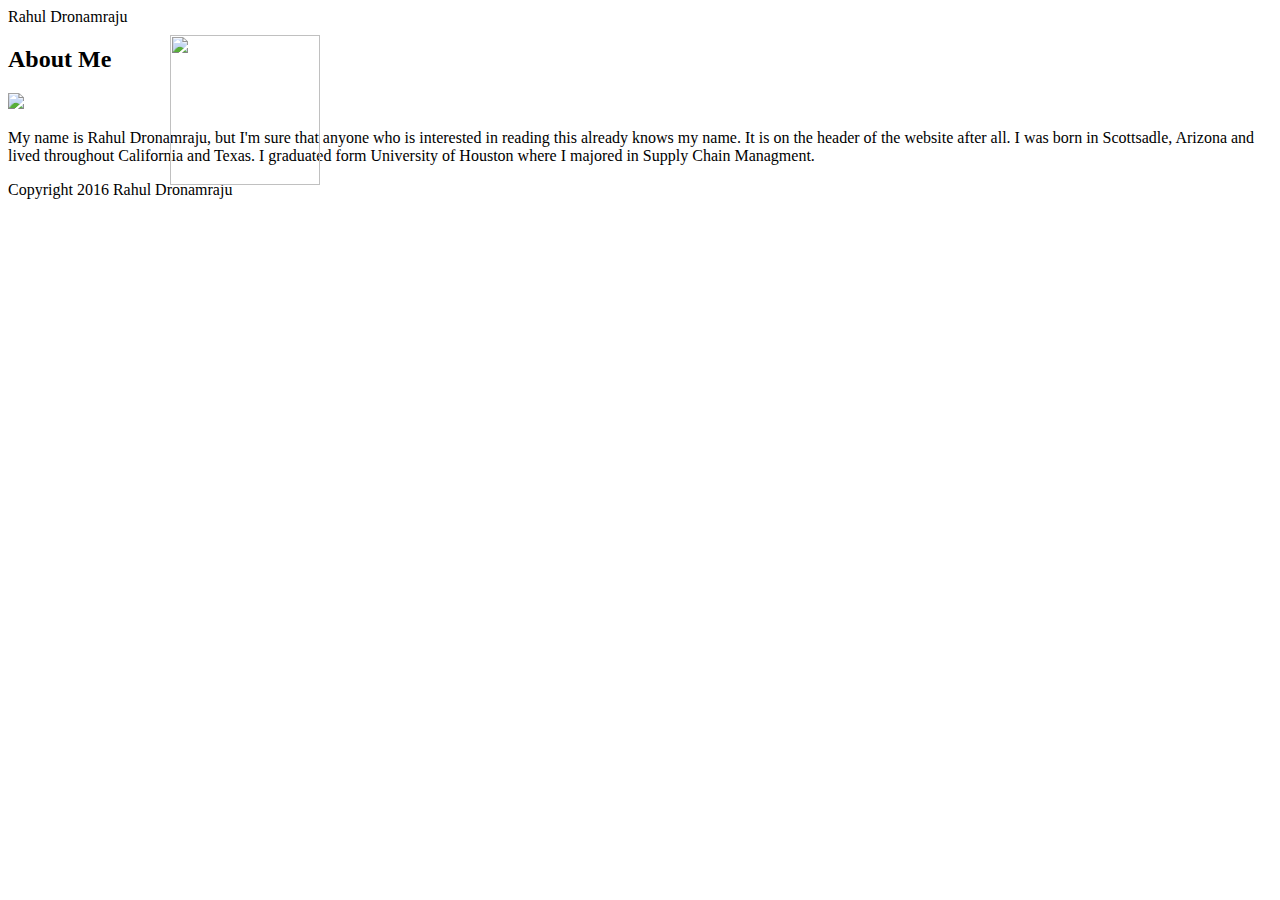
==== index.html @ e0112caa "initial site files" ====
<!DOCTYPE html>
<html>
<head>
	<title>My Portfolio</title>
	<link rel="stylesheet" type="text/css" href="assets/css/style.css">

</head>
<body >
	<header> Rahul Dronamraju </header>

	
	<section id="full">


		<h2> About Me </h2>
<IMG STYLE="position:absolute; TOP:35px; LEFT:170px; WIDTH:150px; HEIGHT:150px" SRC="file:///C:/Users/Rahul/Desktop/Coding%20Bootcamp/Basic-Portfolio/Assets/images/IMG_0052.JPGS">

		<img src="file:///C:/Users/Rahul/Desktop/Coding%20Bootcamp/Basic-Portfolio/Assets/images/IMG_0052.JPGS">

		<p> My name is Rahul Dronamraju, but I'm sure that anyone who is interested in reading this already knows my name. It is on the header of the website after all. I was born in Scottsadle, Arizona and lived throughout California and Texas. I graduated form University of Houston where I majored in Supply Chain Managment. </p>

	</section>

	<footer> Copyright 2016 Rahul Dronamraju </footer>
</body>
</html>
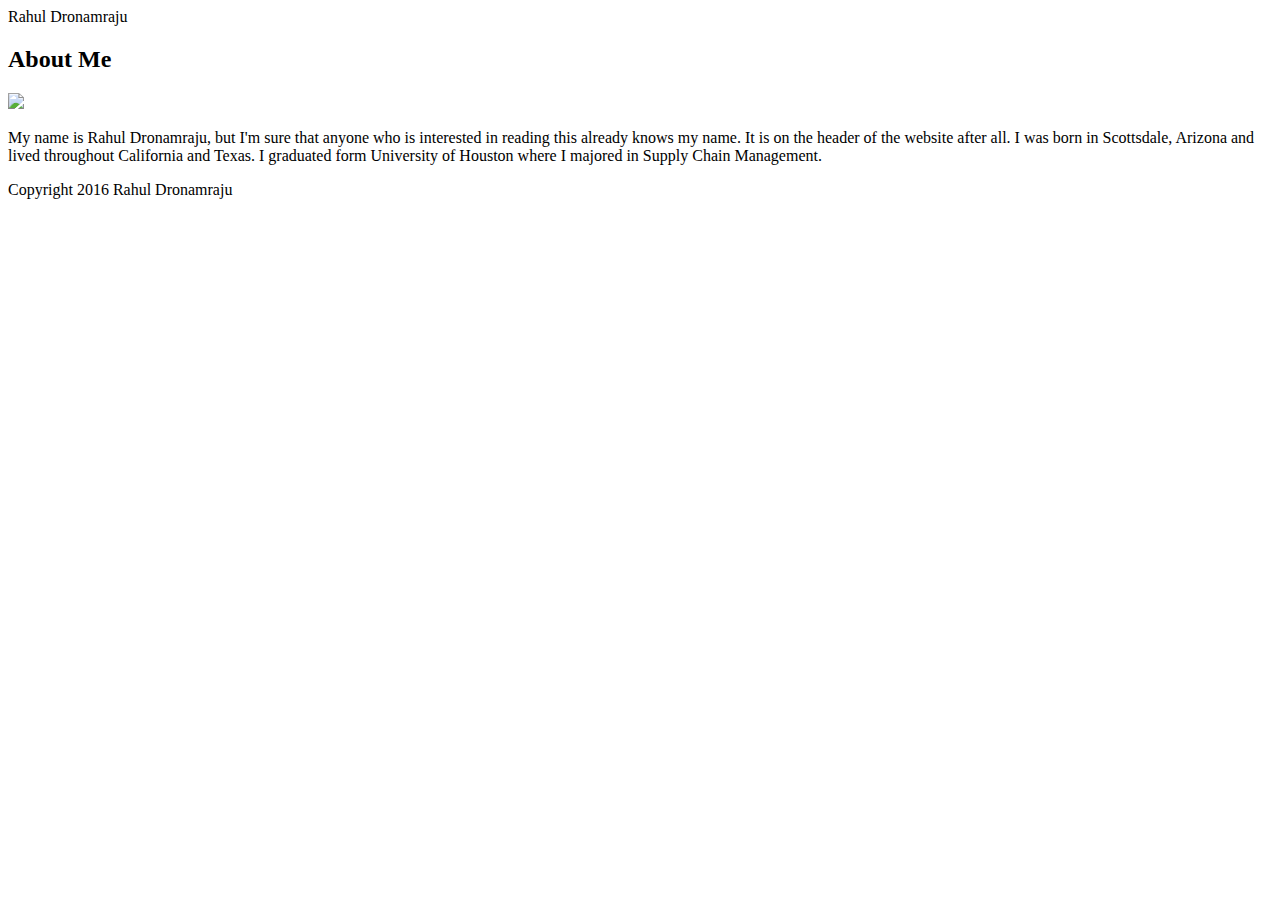
==== commit bc9e13e9: "initial site files" ====
--- a/index.html
+++ b/index.html
@@ -13,11 +13,10 @@
 
 
 		<h2> About Me </h2>
-<IMG STYLE="position:absolute; TOP:35px; LEFT:170px; WIDTH:150px; HEIGHT:150px" SRC="file:///C:/Users/Rahul/Desktop/Coding%20Bootcamp/Basic-Portfolio/Assets/images/IMG_0052.JPGS">
 
-		<img src="file:///C:/Users/Rahul/Desktop/Coding%20Bootcamp/Basic-Portfolio/Assets/images/IMG_0052.JPGS">
+		<img src="file:///C:/Users/Rahul/Pictures/Visa%20Photograph%20-%20Rahul.jpg">
 
-		<p> My name is Rahul Dronamraju, but I'm sure that anyone who is interested in reading this already knows my name. It is on the header of the website after all. I was born in Scottsadle, Arizona and lived throughout California and Texas. I graduated form University of Houston where I majored in Supply Chain Managment. </p>
+		<p> My name is Rahul Dronamraju, but I'm sure that anyone who is interested in reading this already knows my name. It is on the header of the website after all. I was born in Scottsdale, Arizona and lived throughout California and Texas. I graduated form University of Houston where I majored in Supply Chain Management. </p>
 
 	</section>
 
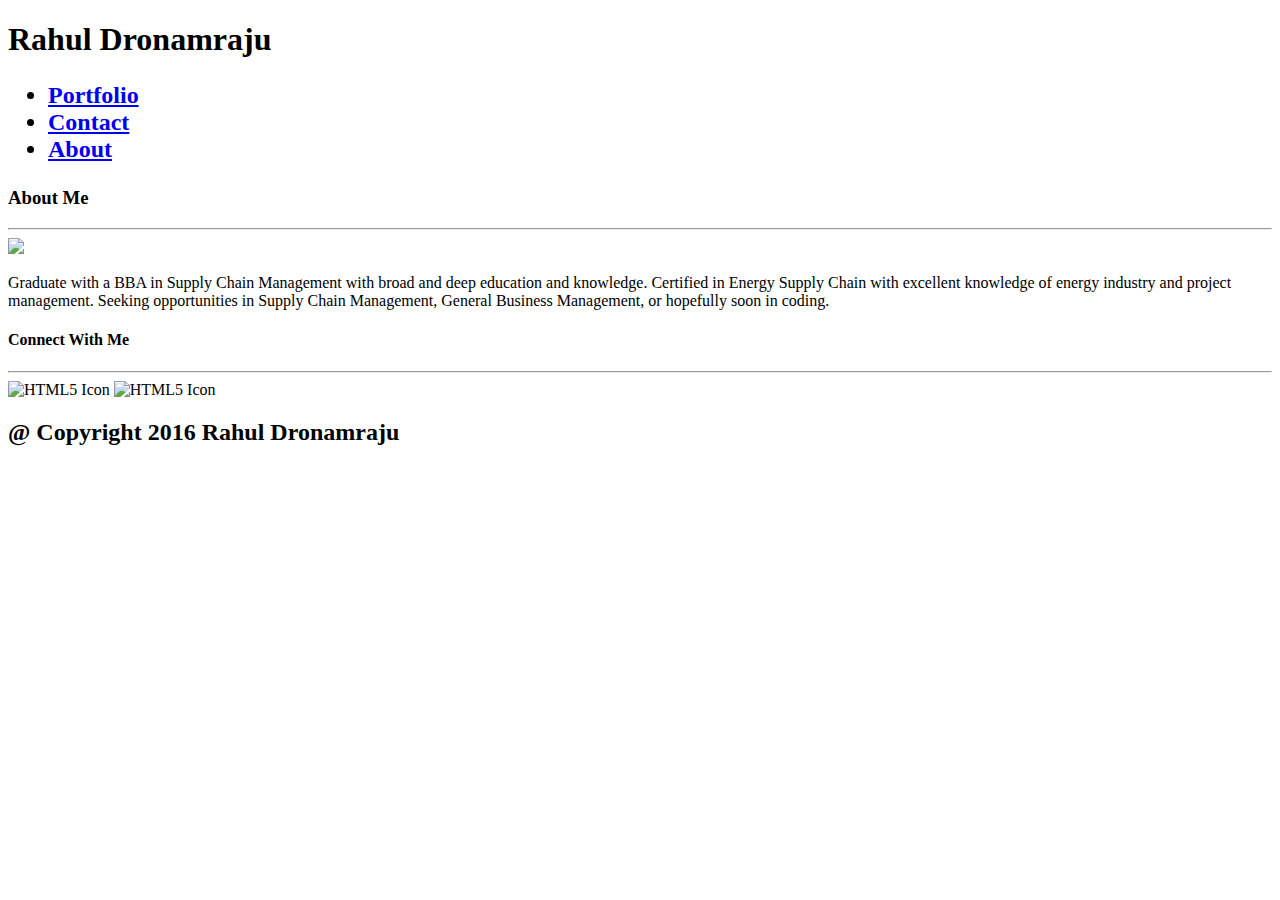
==== commit fb29498b: "Fully revamped portfolio project - still WIP" ====
--- a/index.html
+++ b/index.html
@@ -1,25 +1,52 @@
-<!DOCTYPE html>
-<html>
-<head>
-	<title>My Portfolio</title>
-	<link rel="stylesheet" type="text/css" href="assets/css/style.css">
+<!doctype html>
+<title>About</title>
+<head> 
+  <link rel="stylesheet" type="text/css" href="assets/css/style.css">
+</head>
 
-</head>
-<body >
-	<header> Rahul Dronamraju </header>
+<body>
 
-	
-	<section id="full">
+  <h1 class="fixed">
+  Rahul Dronamraju
+  </h1>
+    <h2 class="absolute">
 
+       <ul>
+          <li><a href="file:///C:/Users/Rahul/Desktop/Coding%20Bootcamp/Basic-Portfolio/portfolio.html">Portfolio</a></li>
+          <li><a href="file:///C:/Users/Rahul/Desktop/Coding%20Bootcamp/Basic-Portfolio/contact.html">Contact</a></li>
+          <li><a href="file:///C:/Users/Rahul/Desktop/Basic-Portfolio/index.html">About</a></li>
+      </ul>
+    </h2>
 
-		<h2> About Me </h2>
+<div id="job">  
 
-		<img src="file:///C:/Users/Rahul/Pictures/Visa%20Photograph%20-%20Rahul.jpg">
+    <article><h3>About Me</h3>
 
-		<p> My name is Rahul Dronamraju, but I'm sure that anyone who is interested in reading this already knows my name. It is on the header of the website after all. I was born in Scottsdale, Arizona and lived throughout California and Texas. I graduated form University of Houston where I majored in Supply Chain Management. </p>
+    <hr>
 
-	</section>
+      <img src= "file:///C:/Users/Rahul/Desktop/Basic-Portfolio/Assets/images/01bc972.jpg">
+        <p>
+        Graduate with a BBA in Supply Chain Management with broad and deep education and knowledge. 
 
-	<footer> Copyright 2016 Rahul Dronamraju </footer>
+        Certified in Energy Supply Chain with excellent knowledge of energy industry and project management.
+
+        Seeking opportunities in Supply Chain Management, General Business Management, or hopefully soon in coding.
+      </p>
+    </article>
+</div>
+
+<div id="sidebar">
+
+  <article><h4>Connect With Me</h4>
+
+  <hr>
+
+    <img src="C:\Users\Rao\Documents\ImportantFilesFromToshiba\Rahul\website\website2\LI.png" alt="HTML5 Icon" style="width:48px;height:48px;">
+    <img src="C:\Users\Rao\Documents\ImportantFilesFromToshiba\Rahul\website\website2\twitter.jpg" alt="HTML5 Icon" style="width:48px;height:48px;">
+  
+  </article>
+
+</div>
+
+  <footer><h2>@ Copyright 2016 Rahul Dronamraju</h2></footer>
 </body>
-</html>